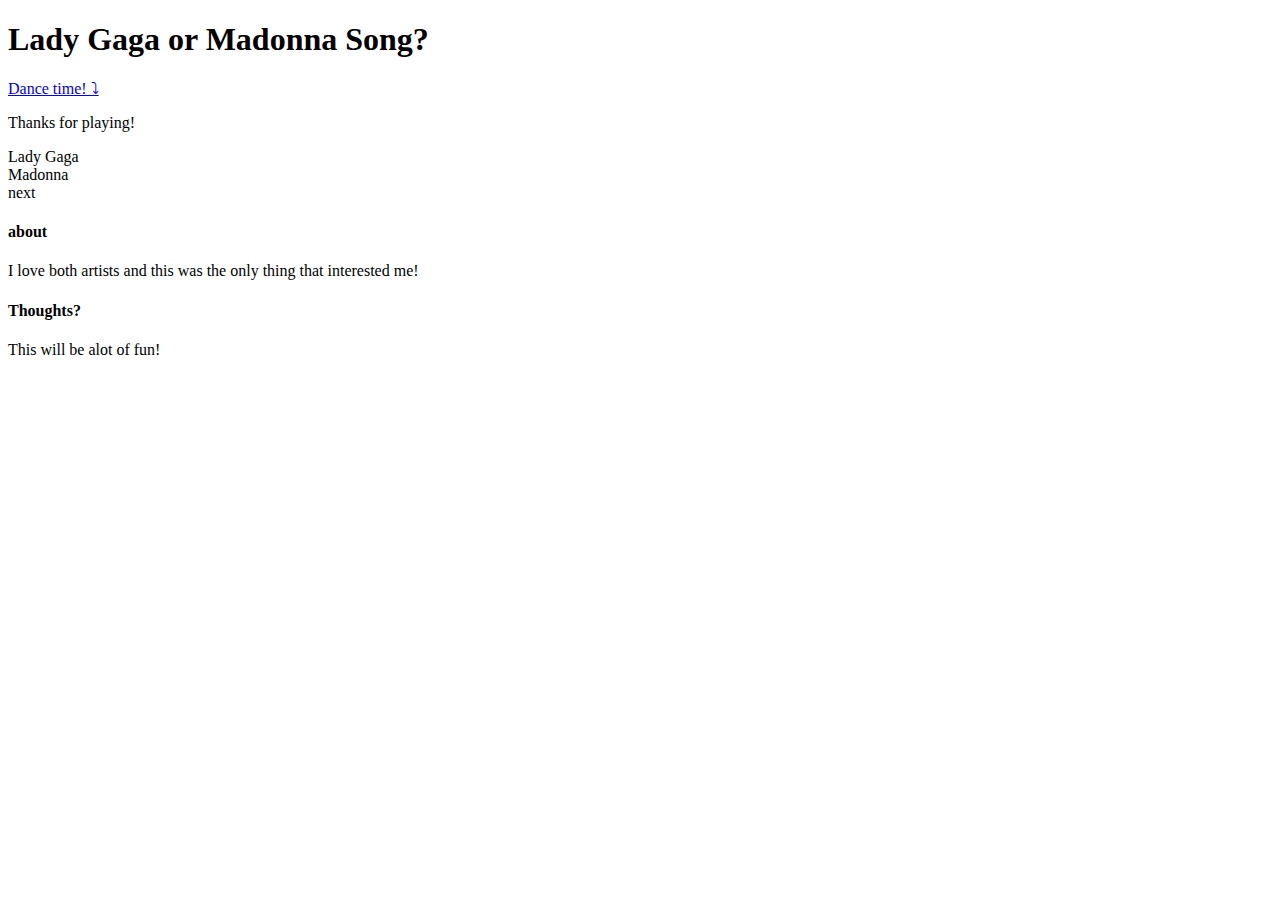
==== hw/hw4/index.html @ 88130ab2 "adding index for hw 4" ====
<!DOCTYPE html>
<html lang="en">
<head>
  <meta charset="UTF-8">
  <title>Lady Gaga or Madonna Song?</title>
  <link href='http://fonts.googleapis.com/css?family=Oswald:400,300' rel='stylesheet' type='text/css'>
  <link href='http://fonts.googleapis.com/css?family=Dancing+Script' rel='stylesheet' type='text/css'>
  <link href='http://fonts.googleapis.com/css?family=Roboto+Slab' rel='stylesheet' type='text/css'>
  <link rel="stylesheet" href="css/styles.css">
</head>
<body>
  <header>
    <h1>Lady Gaga <span class="or">or</span> Madonna Song?</h1>
        <a data-scroll href="#main" class="engage">
      Dance time! &#10549;
    </a>
  </header>
  
  <div id="main" class="main">
    <div class="quiz">
      <p class="name" ></p>
      <p class="results"></p>
      <p class="score"></p>
      <p class="thanks">Thanks for playing!</p>
      <div class="options">
        <div class="choice" id="gaga">Lady Gaga</div>
        <div class="choice" id="madonna">Madonna</div>
      </div>
      <div class="generate" id="generate">next</div>
    </div>
  </div>
  
  <footer class="clearfix">
    <div class="left">
      <h4>about</h4>
      <p>I love both artists and this was the only thing that interested me!</p>
    </div>
    <div class="right">
      <h4>Thoughts?</h4>
      <p>This will be alot of fun!</p>
      <script>!function(d,s,id){var js,fjs=d.getElementsByTagName(s)[0],p=/^http:/.test(d.location)?'http':'https';if(!d.getElementById(id)){js=d.createElement(s);js.id=id;js.src=p+'://platform.twitter.com/widgets.js';fjs.parentNode.insertBefore(js,fjs);}}(document, 'script', 'twitter-wjs');</script>
    </div>
  </footer>
  <script src="https://ajax.googleapis.com/ajax/libs/jquery/1.10.2/jquery.min.js"></script>
  <script src="js/functions.js"></script>
  <script>
    smoothScroll.init();
  </script>
</body>
</html>
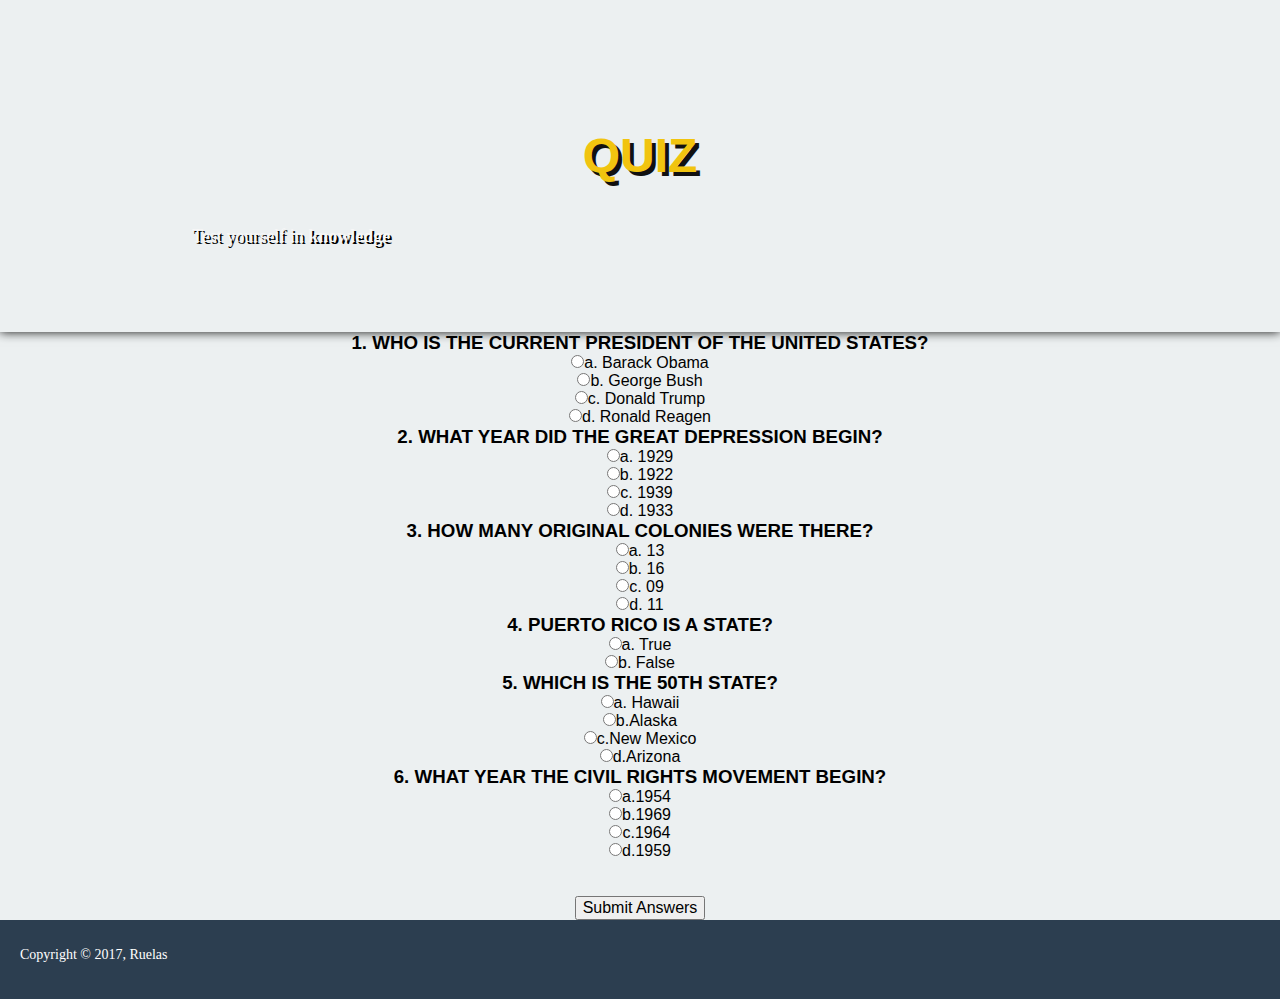
==== commit 3118a852: "adding homework four" ====
--- a/hw/hw4/index.html
+++ b/hw/hw4/index.html
@@ -1,50 +1,65 @@
 <!DOCTYPE html>
-<html lang="en">
+<html>
 <head>
-  <meta charset="UTF-8">
-  <title>Lady Gaga or Madonna Song?</title>
-  <link href='http://fonts.googleapis.com/css?family=Oswald:400,300' rel='stylesheet' type='text/css'>
-  <link href='http://fonts.googleapis.com/css?family=Dancing+Script' rel='stylesheet' type='text/css'>
-  <link href='http://fonts.googleapis.com/css?family=Roboto+Slab' rel='stylesheet' type='text/css'>
-  <link rel="stylesheet" href="css/styles.css">
+<title>JS Quiz</title>
+ <!-- jQuery library -->
+    <script src="//ajax.googleapis.com/ajax/libs/jquery/1.12.4/jquery.min.js"></script>
+<link type="text/css" rel="stylesheet" href="css/styles.css"/>
+  <!-- jQuery library -->
+    <script src="//ajax.googleapis.com/ajax/libs/jquery/1.12.4/jquery.min.js"></script>
+<meta charset="utf-8"/>
 </head>
+
 <body>
-  <header>
-    <h1>Lady Gaga <span class="or">or</span> Madonna Song?</h1>
-        <a data-scroll href="#main" class="engage">
-      Dance time! &#10549;
-    </a>
-  </header>
-  
-  <div id="main" class="main">
-    <div class="quiz">
-      <p class="name" ></p>
-      <p class="results"></p>
-      <p class="score"></p>
-      <p class="thanks">Thanks for playing!</p>
-      <div class="options">
-        <div class="choice" id="gaga">Lady Gaga</div>
-        <div class="choice" id="madonna">Madonna</div>
-      </div>
-      <div class="generate" id="generate">next</div>
-    </div>
+  <div id="container">
+    <header>
+      <h1> Quiz</h1>
+      <p>Test yourself in <strong>knowledge</strong></p>
+    </header>
+      <section>
+        <div id="results"></div>
+        <form name="quizForm" onsubmit="return submitAnswers()">
+            <h3>1. Who is the current president of the United States?</h3>
+            <input type="radio" name="q1" value="a" id="q1a">a. Barack Obama<br>
+            <input type="radio" name="q1" value="b" id="q1b">b. George Bush<br>
+            <input type="radio" name="q1" value="c" id="q1c">c. Donald Trump<br>
+            <input type="radio" name="q1" value="d" id="q1d">d. Ronald Reagen<br>
+            
+            <h3>2. What year did the Great Depression begin?</h3>
+            <input type="radio" name="q2" value="a" id="q2a">a. 1929<br>
+            <input type="radio" name="q2" value="b" id="q2b">b. 1922<br>
+            <input type="radio" name="q2" value="c" id="q2c">c. 1939<br>
+            <input type="radio" name="q2" value="d" id="q2d">d. 1933<br>
+            
+            <h3>3. How many original colonies were there?</h3>
+            <input type="radio" name="q3" value="a" id="q3a">a. 13<br>
+            <input type="radio" name="q3" value="b" id="q3b">b. 16<br>
+            <input type="radio" name="q3" value="c" id="q3c">c. 09<br>
+            <input type="radio" name="q3" value="d" id="q3d">d. 11<br>
+            
+            <h3>4. Puerto Rico is a state?</h3>
+            <input type="radio" name="q4" value="a" id="q4a">a. True<br>
+            <input type="radio" name="q4" value="b" id="q4b">b. False<br>
+        
+            <h3>5. Which is the 50th state?</h3>
+            <input type="radio" name="q5" value="a" id="q5a">a. Hawaii<br>
+            <input type="radio" name="q5" value="b" id="q5b">b.Alaska <br>
+            <input type="radio" name="q5" value="c" id="q5c">c.New Mexico <br>
+            <input type="radio" name="q5" value="d" id="q5d">d.Arizona<br>
+            
+             <h3>6. What year the civil rights movement begin?</h3>
+            <input type="radio" name="q6" value="a" id="q6a">a.1954<br>
+            <input type="radio" name="q6" value="b" id="q6b">b.1969 <br>
+            <input type="radio" name="q6" value="c" id="q6c">c.1964 <br>
+            <input type="radio" name="q6" value="d" id="q6d">d.1959<br>
+            <br><br>
+            <input type="submit" value="Submit Answers">
+        </form>
+      </section>
+      <footer>
+        <p>Copyright &copy; 2017, Ruelas</p>
+      </footer>
   </div>
-  
-  <footer class="clearfix">
-    <div class="left">
-      <h4>about</h4>
-      <p>I love both artists and this was the only thing that interested me!</p>
-    </div>
-    <div class="right">
-      <h4>Thoughts?</h4>
-      <p>This will be alot of fun!</p>
-      <script>!function(d,s,id){var js,fjs=d.getElementsByTagName(s)[0],p=/^http:/.test(d.location)?'http':'https';if(!d.getElementById(id)){js=d.createElement(s);js.id=id;js.src=p+'://platform.twitter.com/widgets.js';fjs.parentNode.insertBefore(js,fjs);}}(document, 'script', 'twitter-wjs');</script>
-    </div>
-  </footer>
-  <script src="https://ajax.googleapis.com/ajax/libs/jquery/1.10.2/jquery.min.js"></script>
-  <script src="js/functions.js"></script>
-  <script>
-    smoothScroll.init();
-  </script>
+<script type="text/javascript" src="js/functions.js"></script>
 </body>
 </html>--- a/hw/hw4/css/styles.css
+++ b/hw/hw4/css/styles.css
@@ -0,0 +1,187 @@
+article,aside,details,figcaption,figure,footer,header,hgroup,nav,section,summary{display:block;}audio,canvas,video{display:inline-block;}audio:not([controls]){display:none;height:0;}[hidden]{display:none;}html{font-family:sans-serif;-webkit-text-size-adjust:100%;-ms-text-size-adjust:100%;}a:focus{outline:thin dotted;}a:active,a:hover{outline:0;}h1{font-size:2em;}abbr[title]{border-bottom:1px dotted;}b,strong{font-weight:700;}dfn{font-style:italic;}mark{background:#ff0;color:#000;}code,kbd,pre,samp{font-family:monospace, serif;font-size:1em;}pre{white-space:pre-wrap;word-wrap:break-word;}q{quotes:\201C \201D \2018 \2019;}small{font-size:80%;}sub,sup{font-size:75%;line-height:0;position:relative;vertical-align:baseline;}sup{top:-.5em;}sub{bottom:-.25em;}img{border:0;}svg:not(:root){overflow:hidden;}fieldset{border:1px solid silver;margin:0 2px;padding:.35em .625em .75em;}button,input,select,textarea{font-family:inherit;font-size:100%;margin:0;}button,input{line-height:normal;}button,html input[type=button],/* 1 */
+input[type=reset],input[type=submit]{-webkit-appearance:button;cursor:pointer;}button[disabled],input[disabled]{cursor:default;}input[type=checkbox],input[type=radio]{box-sizing:border-box;padding:0;}input[type=search]{-webkit-appearance:textfield;-moz-box-sizing:content-box;-webkit-box-sizing:content-box;box-sizing:content-box;}input[type=search]::-webkit-search-cancel-button,input[type=search]::-webkit-search-decoration{-webkit-appearance:none;}textarea{overflow:auto;vertical-align:top;}table{border-collapse:collapse;border-spacing:0;}body,figure{margin:0;}legend,button::-moz-focus-inner,input::-moz-focus-inner{border:0;padding:0;}
+
+*, *:before, *:after {
+  -moz-box-sizing: border-box; -webkit-box-sizing: border-box; box-sizing: border-box;
+ }
+
+ .clearfix:after {
+    content: " ";
+    visibility: hidden;
+    display: block;
+    height: 0;
+    clear: both;
+ }
+
+ body {
+ 	font-family: 'Oswald', sans-serif;
+ 	text-align: center;
+ 	background-color: #ecf0f1;
+ }
+
+ 	p {
+ 		line-height: 1.5;
+ 		font-size: 18px;
+ 	}
+
+ 	h1, h2, h3, h4, h5, h6 {
+ 		text-transform: uppercase;
+ 		font-family: 'Oswald', sans-serif;
+ 		margin: 0;
+ 	}
+
+ 	header {
+ 		padding: 10% 15% 5% 15%;
+ 		background: url(splash.JPG) 0 0;
+ 		background-size: cover;
+ 		background-attachment: fixed;
+ 		background-position: center;
+ 		width: 100%;
+ 		color: #f7f7f7;
+ 		font-weight: 300;
+ 		box-shadow: 0 0 10px #111;
+ 	}
+
+	 	header h1 {
+	 		margin: 0;
+	 		font-size: 48px;
+	 		text-shadow: 4px 4px 0 #111;
+	 		margin-bottom: 40px;
+	 		color: #f1c40f;
+	 	}
+
+		 	header h1 span.or {
+		 		font-family: 'Dancing Script', cursive;
+		 		display: block;
+		 		text-transform: lowercase;
+		 		color: #fff;
+		 	}
+
+		 header p {
+		 	font-family: 'Roboto Slab', serif;
+		 	text-align: justify;
+		 	text-shadow: 2px 2px 0 #000;
+		 }
+
+		 	header p.disclaimer {
+		 		font-size: 14px;
+		 	}
+
+		 header a, footer a {
+		 	color: white;
+		 }
+
+		 header a:hover, footer a:hover {
+		 	text-decoration: none;
+		 }
+
+		 header a.engage {
+		 	clear: both;
+		 	padding: 10px;
+		 	color: #c0392b;
+		 	border: 3px solid #c0392b;
+		 	background: white;
+		 	border-radius: 15px;
+		 	margin-top: 10px;
+		 	text-transform: uppercase;
+		 	text-decoration: none;
+		 	font-weight: bold;
+		 	width: 20%;
+		 }
+
+	 .main {
+	 	width: 70%;
+	 	margin: 0 auto;
+	 	font-weight: 300;
+	 	font-size: 24px;
+	 	text-align: center;
+	 	font-family: 'Roboto Slab', serif;
+	 	padding: 50px 0;
+	 	min-height: 400px;
+	 }
+
+	 	.main a {
+	 		color: #000;
+	 	}
+
+	 	.main p {
+	 	}
+
+		 .main p.name {
+		 	color: #d35400;
+		 	text-shadow: 1px 1px #fff;
+		 	font-size: 48px;
+		 	padding: 20px;
+		 	margin: 40px 0;
+		 }
+
+		 .main p.results {
+		 	color: #111;
+		 	font-size: 48px;
+		 }
+
+		 .main p.results span.wrong {
+		 	color: #c0392b;
+		 	display: block;
+		 }
+
+		 .main p.results span.right {
+			color: #27ae60;
+			display: block;
+		 }
+
+		 .main .choice, .main .generate {
+		 	display: inline;
+		 	padding: 10px;
+		 	border: 3px solid #f39c12;
+		 	color: #f39c12;
+		 	border-radius: 15px;
+		 	font-size: 20px;
+		 	text-transform: uppercase;
+		 	background: #fff;
+		 	cursor: pointer;
+		 }
+
+		 .main .choice {
+			margin: 40px 0;
+		 }
+
+		 .main .generate {
+
+		 }
+
+		 .main .results {
+		 	margin-bottom: 40px;
+		 }
+
+	footer {
+		background: #2c3e50;
+		padding: 10px 20px 20px 20px;
+		text-align: left;
+		color: white;
+		font-family: 'Roboto Slab', serif;
+	}
+
+		footer p {
+			font-size: 14px;
+		}
+
+		footer .left {
+			float: left;
+			width: 40%;
+			text-align: justify;
+			margin-right: 10%;
+		}
+
+		footer .right {
+			float: left;
+			width: 50%;
+
+		}
+
+		@media (max-width: 425px) {
+			.main .choice, .main .generate {
+				display: block;
+				margin: 5px 0;
+			}
+		}